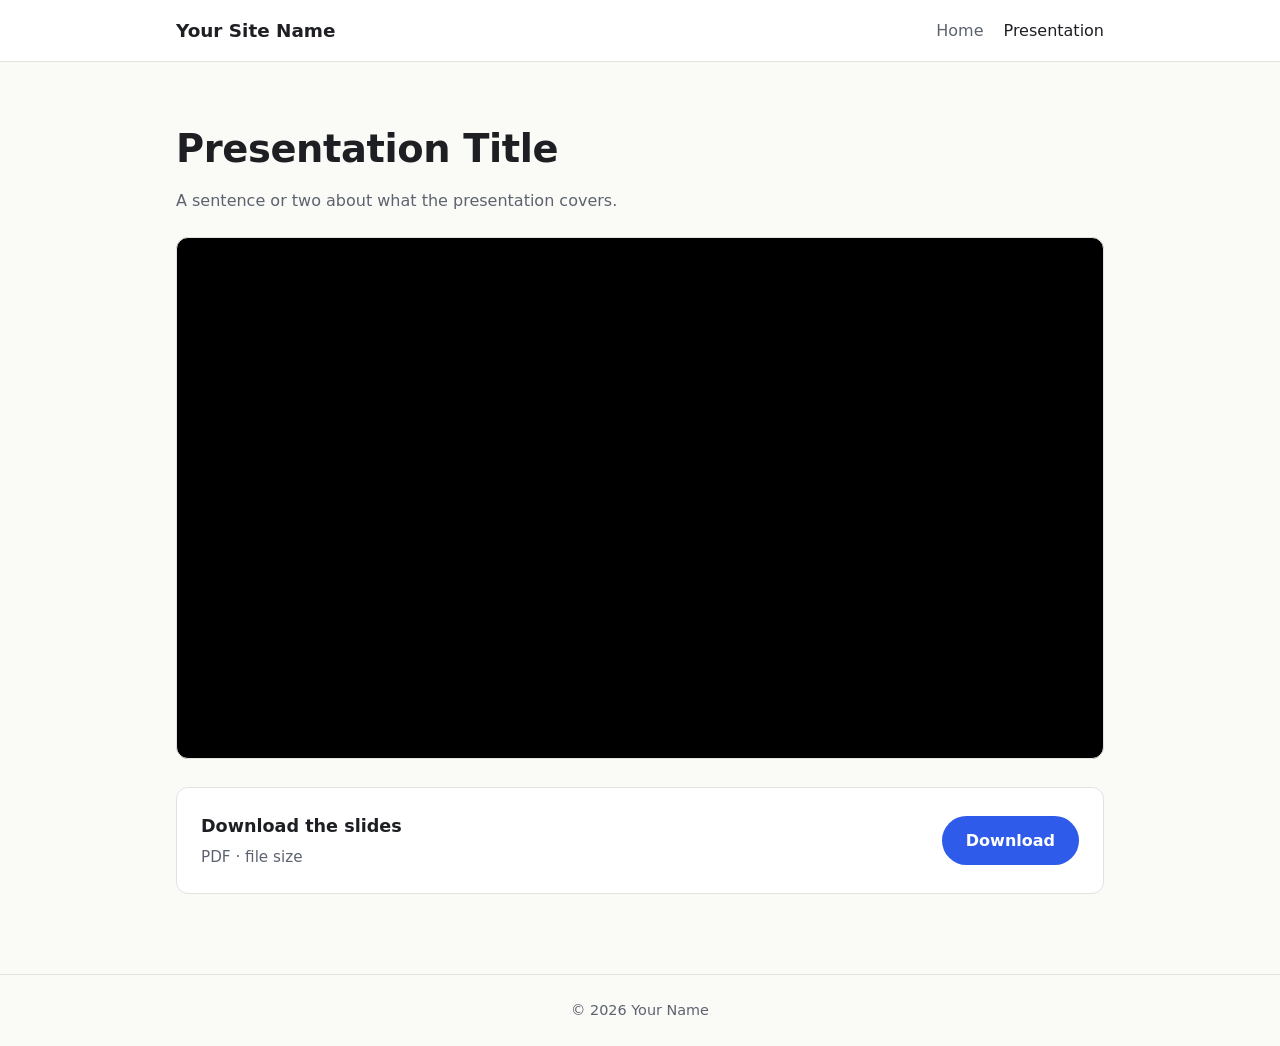
==== jackevers.html @ c36fdcee "Add files via upload" ====
<!doctype html>
<html lang="en">
<head>
  <meta charset="utf-8">
  <meta name="viewport" content="width=device-width, initial-scale=1">
  <title>Presentation | Your Site Name</title>
  <meta name="description" content="Watch the presentation and download the slides.">
  <link rel="stylesheet" href="style.css">
</head>
<body>

  <header class="site-header">
    <div class="container">
      <a class="brand" href="index.html">Your Site Name</a>
      <nav class="nav">
        <a href="index.html">Home</a>
        <a href="presentation.html" aria-current="page">Presentation</a>
      </nav>
    </div>
  </header>

  <main class="container">
    <section class="page-head">
      <!-- EDIT: presentation title and a short description -->
      <h1>Presentation Title</h1>
      <p>A sentence or two about what the presentation covers.</p>
    </section>

    <!--
      EDIT: VIDEO
      YouTube: replace VIDEO_ID with the code after "v=" in the video's URL
               e.g. youtube.com/watch?v=dQw4w9WgXcQ  ->  dQw4w9WgXcQ
      Vimeo:   use  src="https://player.vimeo.com/video/VIDEO_ID"  instead
    -->
    <div class="video">
      <iframe
        src="https://www.youtube-nocookie.com/embed/VIDEO_ID"
        title="Presentation video"
        allow="accelerometer; clipboard-write; encrypted-media; gyroscope; picture-in-picture; web-share"
        referrerpolicy="strict-origin-when-cross-origin"
        allowfullscreen
        loading="lazy"></iframe>
    </div>

    <!--
      EDIT: DOWNLOAD
      Put your file in a folder named "files" in the repo and match the name below.
    -->
    <section class="download">
      <div>
        <h2>Download the slides</h2>
        <p>PDF &middot; file size</p>
      </div>
      <a class="button" href="files/presentation.pdf" download>Download</a>
    </section>
  </main>

  <footer class="site-footer">
    <div class="container">
      &copy; <span id="year">2026</span> Your Name
    </div>
  </footer>

  <script>document.getElementById("year").textContent = new Date().getFullYear();</script>
</body>
</html>
---- style.css ----
/* ---------- Theme ---------- */
:root {
  --bg: #fafaf7;
  --surface: #ffffff;
  --text: #1d1f23;
  --muted: #5d636e;
  --accent: #2f5bea;
  --accent-hover: #2348c4;
  --border: #e3e3dd;
  --radius: 12px;
  --max: 960px;
}

@media (prefers-color-scheme: dark) {
  :root {
    --bg: #14161a;
    --surface: #1c1f25;
    --text: #eceef2;
    --muted: #a0a6b1;
    --accent: #7c9bff;
    --accent-hover: #9cb3ff;
    --border: #2c3038;
  }
}

/* ---------- Base ---------- */
* { box-sizing: border-box; }

html { -webkit-text-size-adjust: 100%; }

body {
  margin: 0;
  background: var(--bg);
  color: var(--text);
  font-family: system-ui, -apple-system, "Segoe UI", Roboto, sans-serif;
  line-height: 1.6;
  display: flex;
  flex-direction: column;
  min-height: 100vh;
}

a { color: var(--accent); }
a:hover { color: var(--accent-hover); }

.container {
  width: 100%;
  max-width: var(--max);
  margin: 0 auto;
  padding: 0 16px;
}

/* ---------- Header / nav ---------- */
.site-header {
  border-bottom: 1px solid var(--border);
  background: var(--surface);
}

.site-header .container {
  display: flex;
  align-items: center;
  justify-content: space-between;
  flex-wrap: wrap;
  gap: 8px 24px;
  padding-top: 16px;
  padding-bottom: 16px;
}

.brand {
  font-weight: 700;
  font-size: 1.15rem;
  color: var(--text);
  text-decoration: none;
}

.nav { display: flex; gap: 20px; }

.nav a {
  color: var(--muted);
  text-decoration: none;
  font-weight: 500;
}

.nav a:hover,
.nav a[aria-current="page"] { color: var(--text); }

/* ---------- Main ---------- */
main { flex: 1; }

.hero {
  padding: 88px 0 72px;
  text-align: center;
}

.hero h1 {
  font-size: clamp(2rem, 5vw, 3.2rem);
  line-height: 1.15;
  margin: 0 0 16px;
  letter-spacing: -0.02em;
}

.hero p {
  font-size: 1.15rem;
  color: var(--muted);
  max-width: 620px;
  margin: 0 auto 32px;
}

.button {
  display: inline-block;
  background: var(--accent);
  color: #fff;
  padding: 12px 24px;
  border-radius: 999px;
  text-decoration: none;
  font-weight: 600;
  transition: background 0.15s ease;
}

.button:hover { background: var(--accent-hover); color: #fff; }

.button.secondary {
  background: transparent;
  color: var(--accent);
  border: 2px solid var(--accent);
}

.button.secondary:hover { background: var(--accent); color: #fff; }

.cards {
  display: grid;
  grid-template-columns: repeat(auto-fit, minmax(240px, 1fr));
  gap: 20px;
  padding-bottom: 80px;
}

.card {
  background: var(--surface);
  border: 1px solid var(--border);
  border-radius: var(--radius);
  padding: 24px;
}

.card h2 { font-size: 1.1rem; margin: 0 0 8px; }
.card p { margin: 0; color: var(--muted); }

/* ---------- Presentation page ---------- */
.page-head { padding: 56px 0 24px; }

.page-head h1 {
  font-size: clamp(1.7rem, 4vw, 2.4rem);
  margin: 0 0 8px;
  letter-spacing: -0.01em;
}

.page-head p { color: var(--muted); margin: 0; }

.video {
  position: relative;
  width: 100%;
  aspect-ratio: 16 / 9;
  border-radius: var(--radius);
  overflow: hidden;
  background: #000;
  border: 1px solid var(--border);
}

.video iframe {
  position: absolute;
  inset: 0;
  width: 100%;
  height: 100%;
  border: 0;
}

.download {
  display: flex;
  align-items: center;
  justify-content: space-between;
  flex-wrap: wrap;
  gap: 16px;
  margin: 28px 0 80px;
  padding: 24px;
  background: var(--surface);
  border: 1px solid var(--border);
  border-radius: var(--radius);
}

.download h2 { font-size: 1.1rem; margin: 0 0 4px; }
.download p { margin: 0; color: var(--muted); font-size: 0.95rem; }

/* ---------- Footer ---------- */
.site-footer {
  border-top: 1px solid var(--border);
  padding: 24px 0;
  color: var(--muted);
  font-size: 0.9rem;
  text-align: center;
}
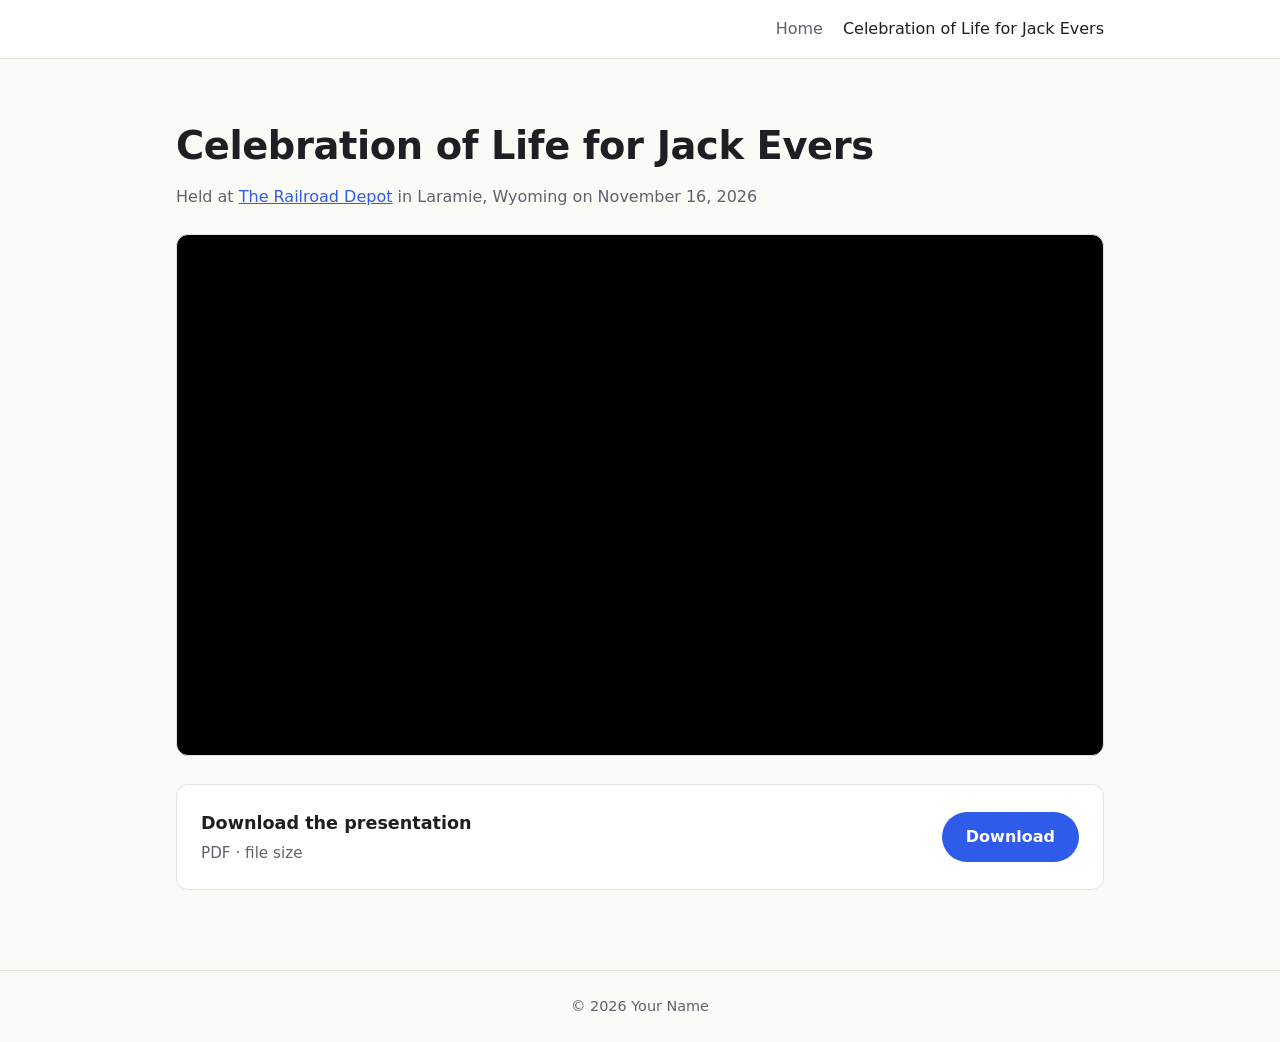
==== commit dca9c721: "Update event details for Jack Evers' celebration Updated the title and description for the event pag" ====
--- a/jackevers.html
+++ b/jackevers.html
@@ -3,18 +3,18 @@
 <head>
   <meta charset="utf-8">
   <meta name="viewport" content="width=device-width, initial-scale=1">
-  <title>Presentation | Your Site Name</title>
-  <meta name="description" content="Watch the presentation and download the slides.">
+  <title>Celebration of Life for Jack Evers</title>
+  <meta name="description" content="Watch the livestream and download the presentation.">
   <link rel="stylesheet" href="style.css">
 </head>
 <body>
 
   <header class="site-header">
     <div class="container">
-      <a class="brand" href="index.html">Your Site Name</a>
+      <a class="brand" href="index.html"></a>
       <nav class="nav">
         <a href="index.html">Home</a>
-        <a href="presentation.html" aria-current="page">Presentation</a>
+        <a href="jackevers.html" aria-current="page">Celebration of Life for Jack Evers</a>
       </nav>
     </div>
   </header>
@@ -22,8 +22,8 @@
   <main class="container">
     <section class="page-head">
       <!-- EDIT: presentation title and a short description -->
-      <h1>Presentation Title</h1>
-      <p>A sentence or two about what the presentation covers.</p>
+      <h1>Celebration of Life for Jack Evers</h1>
+      <p>Held at <a href=https://www.laramiedepot.org/>The Railroad Depot</a> in Laramie, Wyoming on November 16, 2026</p>
     </section>
 
     <!--
@@ -35,7 +35,7 @@
     <div class="video">
       <iframe
         src="https://www.youtube-nocookie.com/embed/VIDEO_ID"
-        title="Presentation video"
+        title="Celebration of Life for Jack Evers"
         allow="accelerometer; clipboard-write; encrypted-media; gyroscope; picture-in-picture; web-share"
         referrerpolicy="strict-origin-when-cross-origin"
         allowfullscreen
@@ -48,7 +48,7 @@
     -->
     <section class="download">
       <div>
-        <h2>Download the slides</h2>
+        <h2>Download the presentation</h2>
         <p>PDF &middot; file size</p>
       </div>
       <a class="button" href="files/presentation.pdf" download>Download</a>
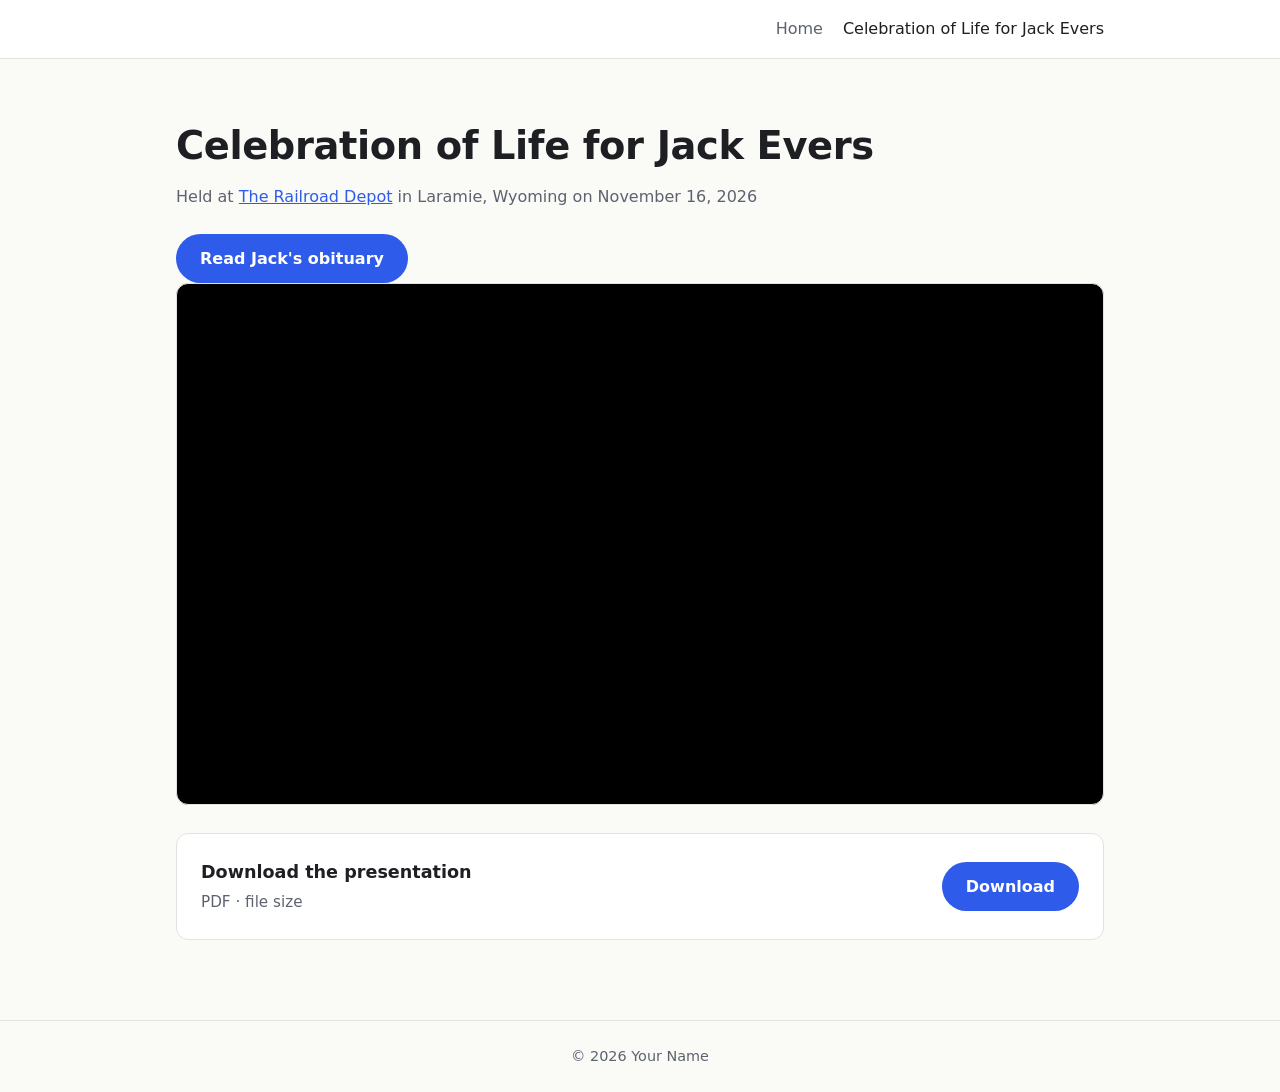
==== commit cad424cc: "Add obituary link for Jack Evers" ====
--- a/jackevers.html
+++ b/jackevers.html
@@ -25,6 +25,8 @@
       <h1>Celebration of Life for Jack Evers</h1>
       <p>Held at <a href=https://www.laramiedepot.org/>The Railroad Depot</a> in Laramie, Wyoming on November 16, 2026</p>
     </section>
+
+    <a class="button" href="https://www.montgomerystryker.com/john-jack-evers/">Read Jack's obituary</a>
 
     <!--
       EDIT: VIDEO
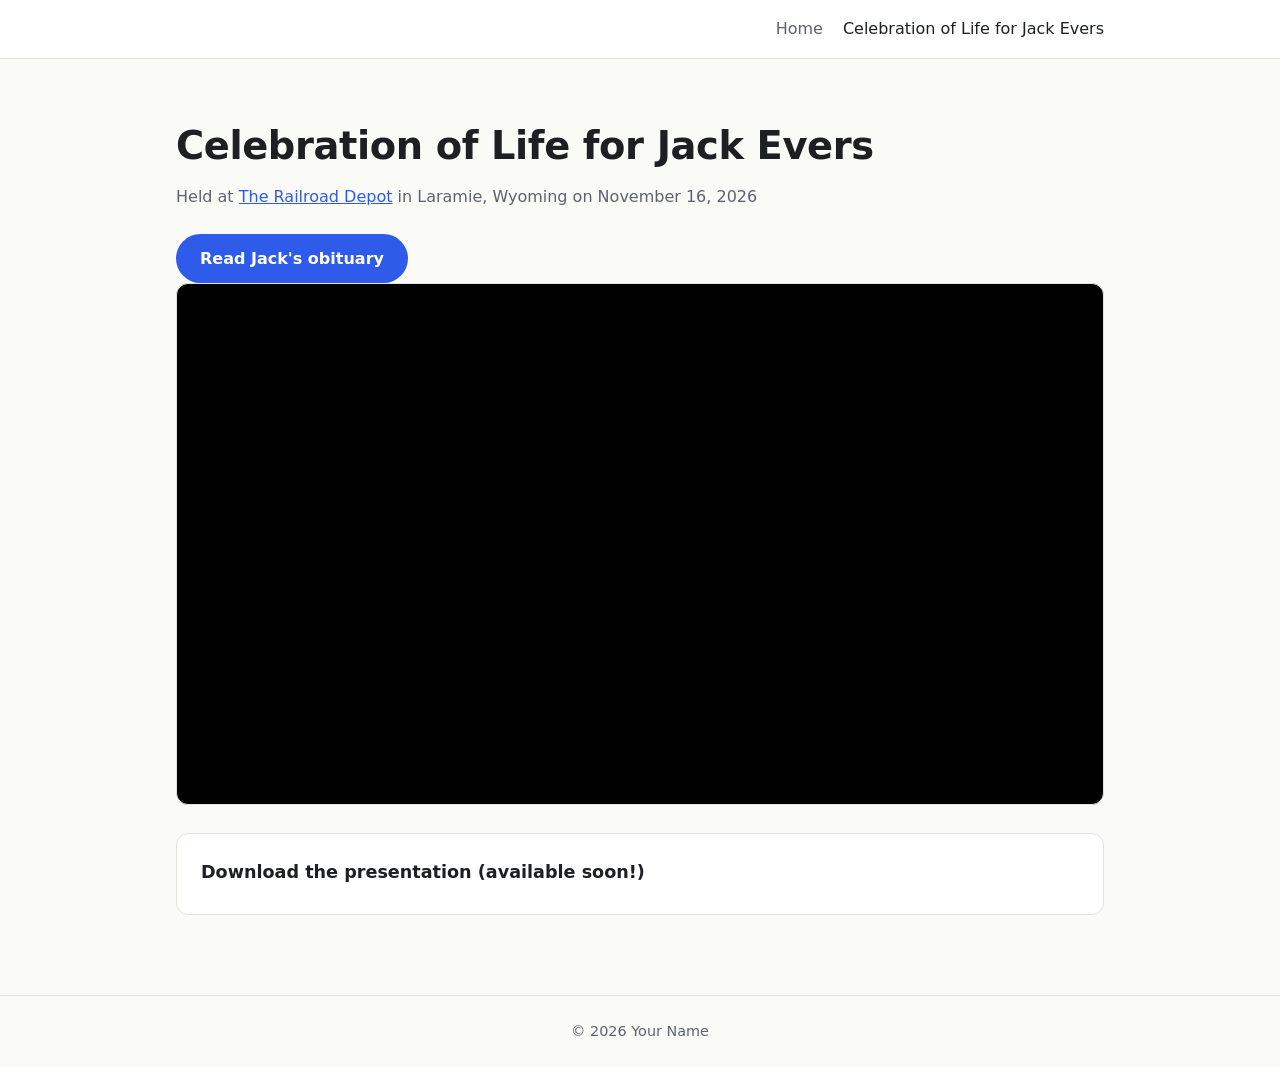
==== commit ccba585a: "Update download section header in jackevers.html" ====
--- a/jackevers.html
+++ b/jackevers.html
@@ -50,10 +50,13 @@
     -->
     <section class="download">
       <div>
-        <h2>Download the presentation</h2>
+        <h2>Download the presentation (available soon!)</h2>
+    <!--
+      EDIT: DOWNLOAD
+      Put your file in a folder named "files" in the repo and match the name below.
         <p>PDF &middot; file size</p>
       </div>
-      <a class="button" href="files/presentation.pdf" download>Download</a>
+      <a class="button" href="files/presentation.pdf" download>Download</a> -->
     </section>
   </main>
 
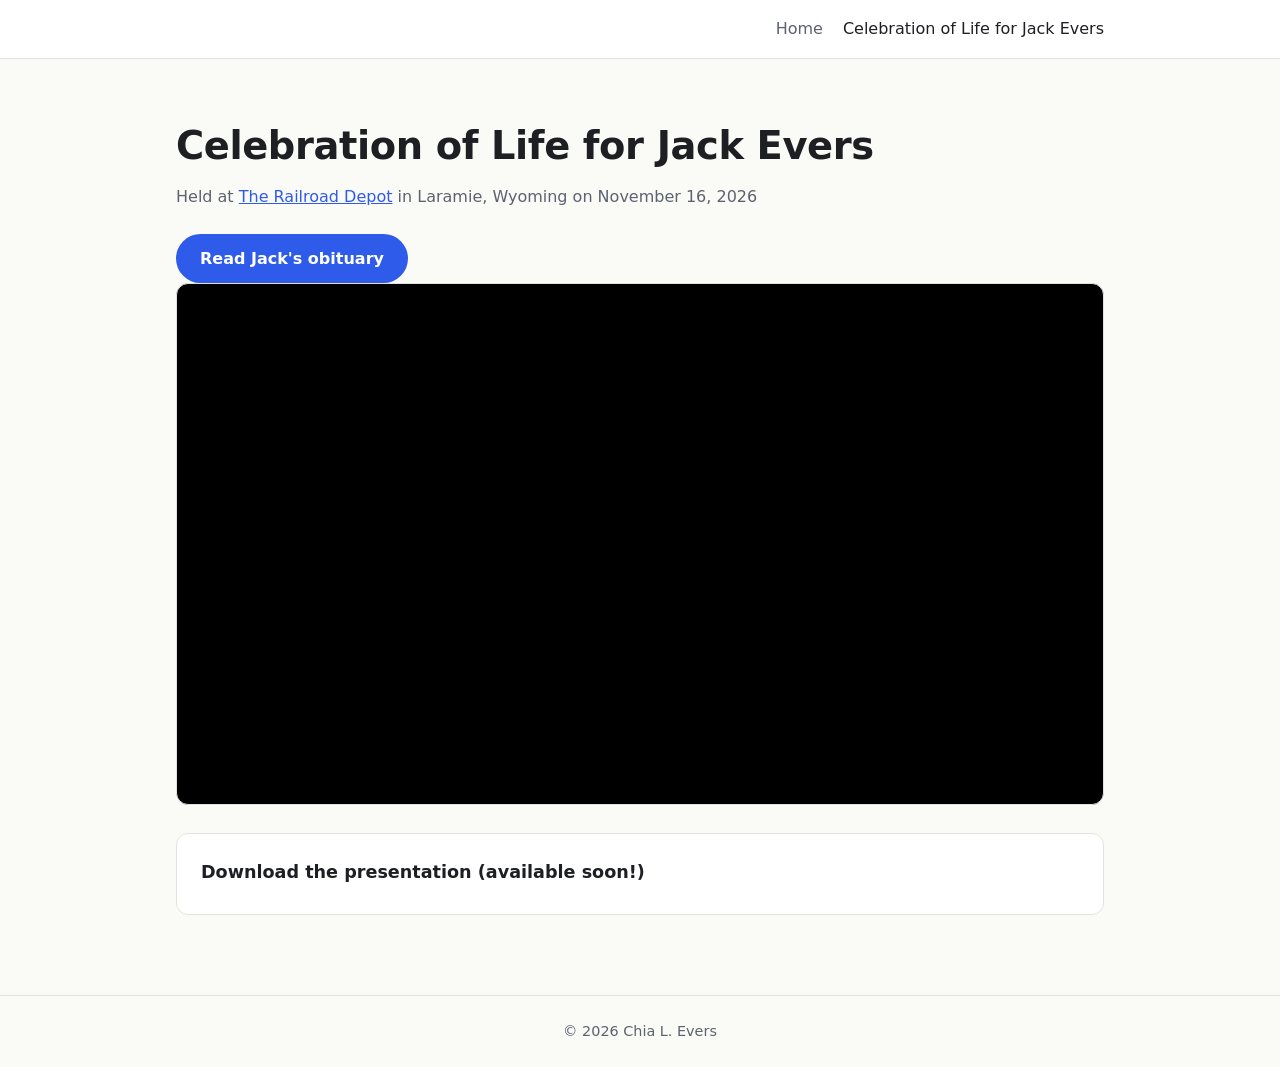
==== commit 73c1caf3: "Update footer copyright name to Chia L. Evers" ====
--- a/jackevers.html
+++ b/jackevers.html
@@ -62,7 +62,7 @@
 
   <footer class="site-footer">
     <div class="container">
-      &copy; <span id="year">2026</span> Your Name
+      &copy; <span id="year">2026</span> Chia L. Evers
     </div>
   </footer>
 
